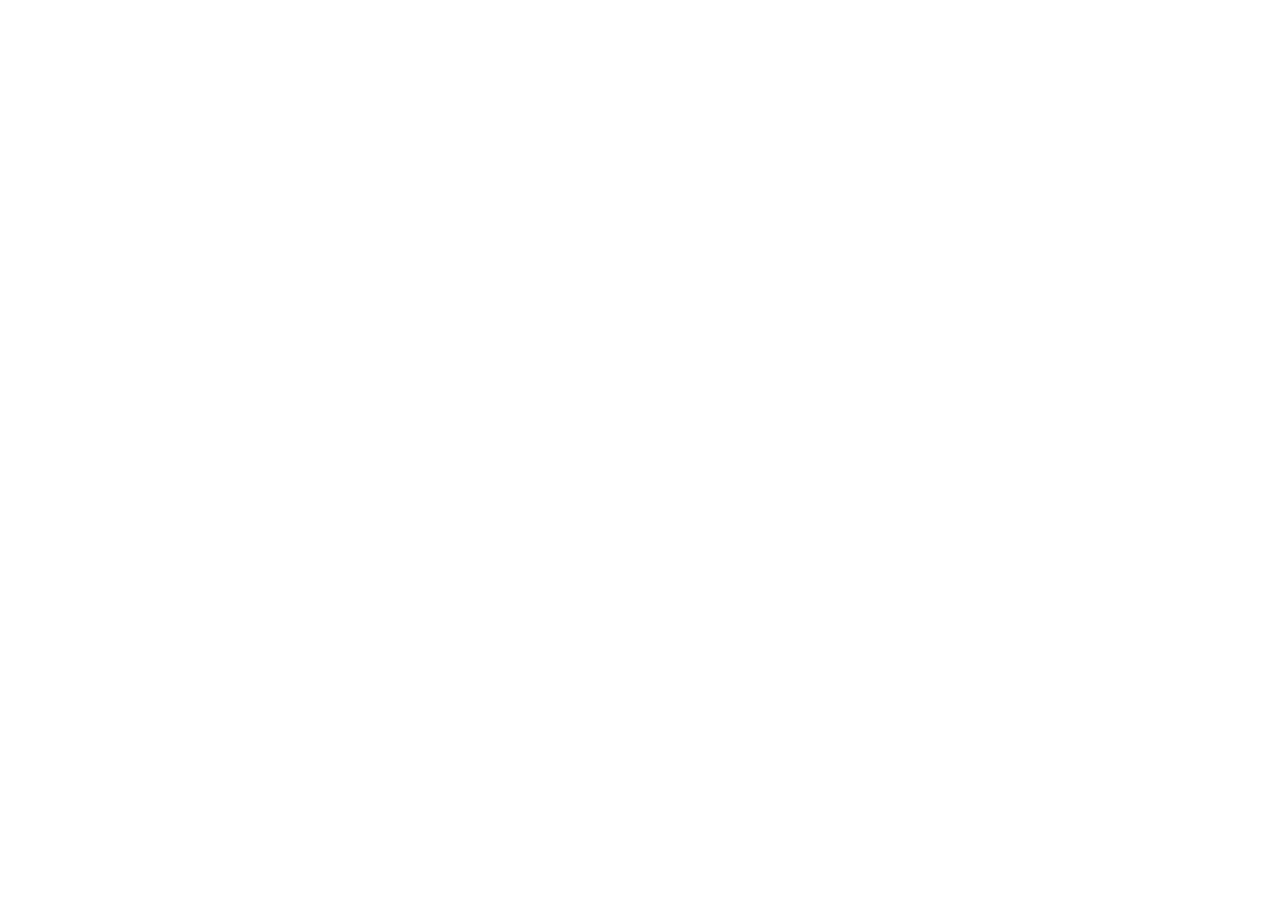
==== fef-shoplite/cart.html @ fa560ae3 "Initial project structure" ====
<!DOCTYPE html>
<html lang="vi">
<head>
    <meta charset="UTF-8">
    <meta name="viewport" content="width=device-width, initial-scale=1.0">
    <title>FEF ShopLite - Giỏ Hàng</title>
    <link rel="stylesheet" href="css/style.css">
</head>
<body>
    <!-- Nội dung giỏ hàng sẽ được thêm vào đây -->
    <script src="js/api.js"></script>
    <script src="js/utils.js"></script>
    <script src="js/cart.js"></script>
</body>
</html>
---- fef-shoplite/css/style.css ----
/* FEF ShopLite - Main Stylesheet */
/* Các styles sẽ được thêm vào đây */
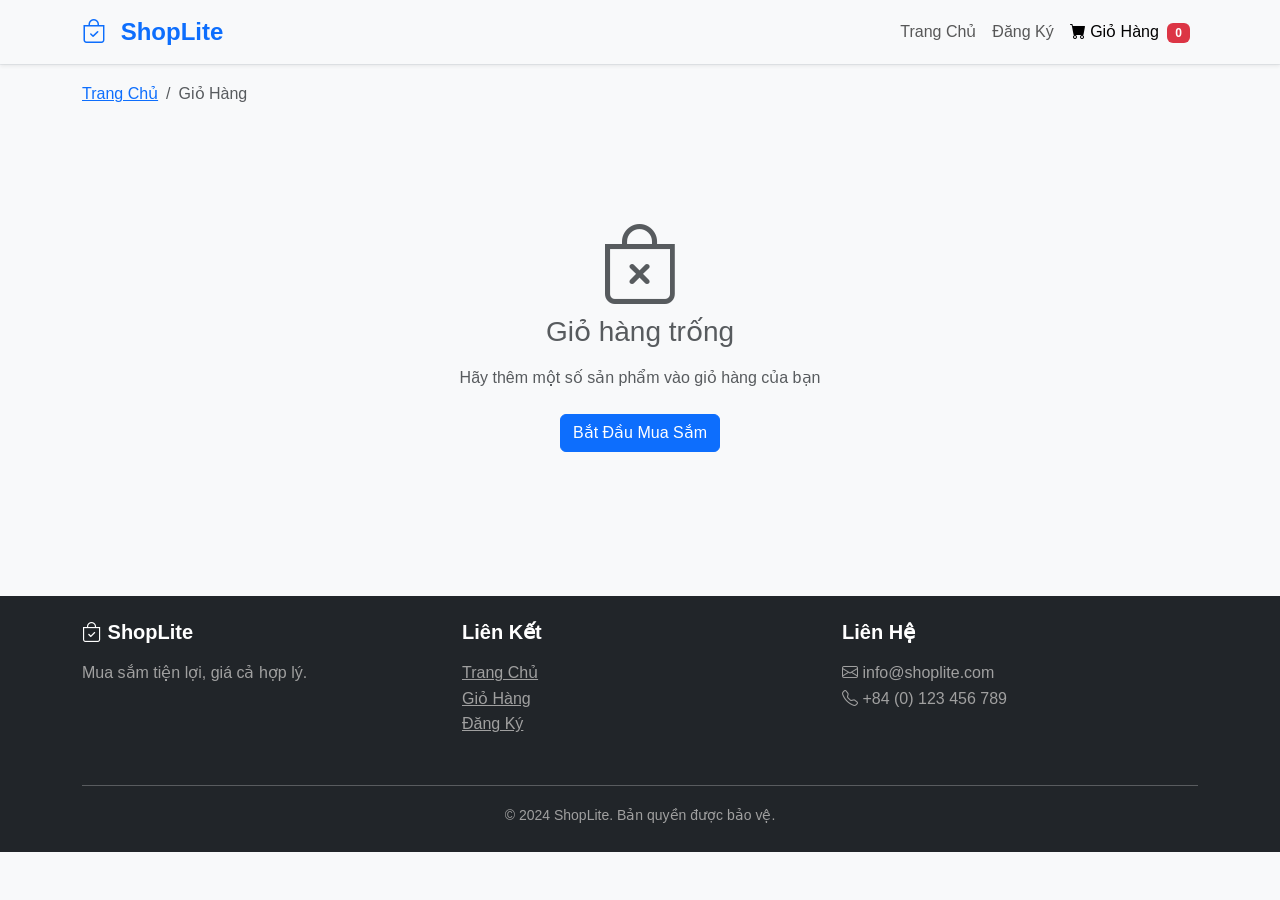
==== commit c28cb797: "feat: Setup HTML/CSS skeleton with responsive navbar and footer" ====
--- a/fef-shoplite/cart.html
+++ b/fef-shoplite/cart.html
@@ -3,11 +3,164 @@
 <head>
     <meta charset="UTF-8">
     <meta name="viewport" content="width=device-width, initial-scale=1.0">
-    <title>FEF ShopLite - Giỏ Hàng</title>
+    <title>ShopLite - Giỏ Hàng</title>
+    <!-- Bootstrap 5 CDN -->
+    <link href="https://cdn.jsdelivr.net/npm/bootstrap@5.3.0/dist/css/bootstrap.min.css" rel="stylesheet">
+    <!-- Bootstrap Icons -->
+    <link href="https://cdn.jsdelivr.net/npm/bootstrap-icons@1.10.0/font/bootstrap-icons.css" rel="stylesheet">
+    <!-- Custom CSS -->
     <link rel="stylesheet" href="css/style.css">
 </head>
 <body>
-    <!-- Nội dung giỏ hàng sẽ được thêm vào đây -->
+    <!-- Header / Navbar -->
+    <header>
+        <nav class="navbar navbar-expand-lg navbar-light bg-light shadow-sm">
+            <div class="container">
+                <a class="navbar-brand fw-bold" href="index.html">
+                    <i class="bi bi-bag-check"></i> ShopLite
+                </a>
+                <button class="navbar-toggler" type="button" data-bs-toggle="collapse" data-bs-target="#navbarNav">
+                    <span class="navbar-toggler-icon"></span>
+                </button>
+                <div class="collapse navbar-collapse" id="navbarNav">
+                    <ul class="navbar-nav ms-auto">
+                        <li class="nav-item">
+                            <a class="nav-link" href="index.html">Trang Chủ</a>
+                        </li>
+                        <li class="nav-item">
+                            <a class="nav-link" href="register.html">Đăng Ký</a>
+                        </li>
+                        <li class="nav-item">
+                            <a class="nav-link active" href="cart.html">
+                                <i class="bi bi-cart-fill"></i> Giỏ Hàng
+                                <span class="badge bg-danger" id="cart-count">0</span>
+                            </a>
+                        </li>
+                    </ul>
+                </div>
+            </div>
+        </nav>
+    </header>
+
+    <!-- Main Content -->
+    <main>
+        <!-- Breadcrumb -->
+        <section class="py-3 bg-light">
+            <div class="container">
+                <nav aria-label="breadcrumb">
+                    <ol class="breadcrumb mb-0">
+                        <li class="breadcrumb-item"><a href="index.html">Trang Chủ</a></li>
+                        <li class="breadcrumb-item active">Giỏ Hàng</li>
+                    </ol>
+                </nav>
+            </div>
+        </section>
+
+        <!-- Cart Content -->
+        <section class="py-5">
+            <div class="container">
+                <!-- Cart Items -->
+                <div id="cart-items" class="d-none">
+                    <div class="row">
+                        <!-- Cart Table (Desktop) -->
+                        <div class="col-lg-8 d-none d-lg-block">
+                            <div class="table-responsive">
+                                <table class="table table-hover">
+                                    <thead>
+                                        <tr>
+                                            <th>Sản Phẩm</th>
+                                            <th>Giá</th>
+                                            <th>Số Lượng</th>
+                                            <th>Tổng</th>
+                                            <th></th>
+                                        </tr>
+                                    </thead>
+                                    <tbody id="cart-table-body">
+                                        <!-- Cart items will be rendered here -->
+                                    </tbody>
+                                </table>
+                            </div>
+                        </div>
+
+                        <!-- Cart List (Mobile) -->
+                        <div class="col-12 d-lg-none">
+                            <div id="cart-list-mobile">
+                                <!-- Cart items will be rendered here -->
+                            </div>
+                        </div>
+
+                        <!-- Cart Summary -->
+                        <div class="col-lg-4">
+                            <div class="card">
+                                <div class="card-body">
+                                    <h5 class="card-title mb-4">Tổng Hóa Đơn</h5>
+                                    <div class="d-flex justify-content-between mb-2">
+                                        <span>Tổng tiền hàng:</span>
+                                        <span id="subtotal">0 đ</span>
+                                    </div>
+                                    <div class="d-flex justify-content-between mb-3">
+                                        <span>Phí vận chuyển:</span>
+                                        <span id="shipping">0 đ</span>
+                                    </div>
+                                    <hr>
+                                    <div class="d-flex justify-content-between mb-4">
+                                        <strong>Tổng cộng:</strong>
+                                        <strong id="total-price">0 đ</strong>
+                                    </div>
+                                    <button class="btn btn-primary w-100 mb-2">Thanh Toán</button>
+                                    <a href="index.html" class="btn btn-outline-secondary w-100">Tiếp Tục Mua Sắm</a>
+                                    <button class="btn btn-danger w-100 mt-2" id="clear-cart-btn">Xóa Giỏ Hàng</button>
+                                </div>
+                            </div>
+                        </div>
+                    </div>
+                </div>
+
+                <!-- Empty Cart -->
+                <div id="empty-cart" class="text-center py-5">
+                    <i class="bi bi-bag-x display-1 text-muted mb-3"></i>
+                    <h3 class="text-muted mb-3">Giỏ hàng trống</h3>
+                    <p class="text-muted mb-4">Hãy thêm một số sản phẩm vào giỏ hàng của bạn</p>
+                    <a href="index.html" class="btn btn-primary">Bắt Đầu Mua Sắm</a>
+                </div>
+            </div>
+        </section>
+    </main>
+
+    <!-- Footer -->
+    <footer class="bg-dark text-white py-4 mt-5">
+        <div class="container">
+            <div class="row">
+                <div class="col-md-4 mb-3">
+                    <h5><i class="bi bi-bag-check"></i> ShopLite</h5>
+                    <p class="text-muted">Mua sắm tiện lợi, giá cả hợp lý.</p>
+                </div>
+                <div class="col-md-4 mb-3">
+                    <h5>Liên Kết</h5>
+                    <ul class="list-unstyled text-muted">
+                        <li><a href="index.html" class="text-muted">Trang Chủ</a></li>
+                        <li><a href="cart.html" class="text-muted">Giỏ Hàng</a></li>
+                        <li><a href="register.html" class="text-muted">Đăng Ký</a></li>
+                    </ul>
+                </div>
+                <div class="col-md-4 mb-3">
+                    <h5>Liên Hệ</h5>
+                    <p class="text-muted">
+                        <i class="bi bi-envelope"></i> info@shoplite.com<br>
+                        <i class="bi bi-telephone"></i> +84 (0) 123 456 789
+                    </p>
+                </div>
+            </div>
+            <hr class="bg-secondary">
+            <div class="text-center text-muted">
+                <small>&copy; 2024 ShopLite. Bản quyền được bảo vệ.</small>
+            </div>
+        </div>
+    </footer>
+
+    <!-- Bootstrap JS -->
+    <script src="https://cdn.jsdelivr.net/npm/bootstrap@5.3.0/dist/js/bootstrap.bundle.min.js"></script>
+    <!-- Custom JS -->
     <script src="js/api.js"></script>
     <script src="js/utils.js"></script>
     <script src="js/cart.js"></script>
--- a/fef-shoplite/css/style.css
+++ b/fef-shoplite/css/style.css
@@ -1,2 +1,415 @@
-/* FEF ShopLite - Main Stylesheet */
-/* Các styles sẽ được thêm vào đây */
+/* ========================================
+   FEF ShopLite - Main Stylesheet
+   ======================================== */
+
+:root {
+    --primary-color: #0d6efd;
+    --dark-color: #212529;
+    --light-color: #f8f9fa;
+    --danger-color: #dc3545;
+}
+
+* {
+    margin: 0;
+    padding: 0;
+    box-sizing: border-box;
+}
+
+body {
+    font-family: 'Segoe UI', Tahoma, Geneva, Verdana, sans-serif;
+    background-color: var(--light-color);
+    color: #333;
+    line-height: 1.6;
+}
+
+/* ========================================
+   Header & Navigation
+   ======================================== */
+
+header {
+    background: white;
+    border-bottom: 1px solid #e9ecef;
+    position: sticky;
+    top: 0;
+    z-index: 100;
+}
+
+.navbar-brand {
+    font-size: 1.5rem;
+    color: var(--primary-color);
+}
+
+.navbar-brand i {
+    margin-right: 8px;
+}
+
+#cart-count {
+    margin-left: 4px;
+    font-size: 0.75rem;
+}
+
+/* ========================================
+   Hero Section
+   ======================================== */
+
+.hero {
+    background: linear-gradient(135deg, var(--primary-color) 0%, #0a58ca 100%);
+}
+
+.hero h1 {
+    font-weight: 700;
+    animation: fadeIn 0.6s ease-in;
+}
+
+.hero p {
+    font-weight: 300;
+    font-size: 1.2rem;
+}
+
+@keyframes fadeIn {
+    from {
+        opacity: 0;
+        transform: translateY(20px);
+    }
+    to {
+        opacity: 1;
+        transform: translateY(0);
+    }
+}
+
+/* ========================================
+   Product Grid & Cards
+   ======================================== */
+
+.product-card {
+    transition: all 0.3s ease;
+    border: none;
+    border-radius: 8px;
+    overflow: hidden;
+    box-shadow: 0 2px 8px rgba(0, 0, 0, 0.1);
+}
+
+.product-card:hover {
+    transform: translateY(-8px);
+    box-shadow: 0 8px 16px rgba(0, 0, 0, 0.15);
+}
+
+.product-image {
+    height: 200px;
+    object-fit: cover;
+    background: white;
+    display: flex;
+    align-items: center;
+    justify-content: center;
+}
+
+.product-info {
+    padding: 16px;
+}
+
+.product-name {
+    font-weight: 600;
+    margin-bottom: 8px;
+    min-height: 40px;
+    display: -webkit-box;
+    -webkit-line-clamp: 2;
+    -webkit-box-orient: vertical;
+    overflow: hidden;
+}
+
+.product-price {
+    color: var(--danger-color);
+    font-weight: 700;
+    font-size: 1.25rem;
+    margin-bottom: 12px;
+}
+
+.product-rating {
+    color: #ffc107;
+    font-size: 0.9rem;
+    margin-bottom: 12px;
+}
+
+.product-actions {
+    display: grid;
+    grid-template-columns: 1fr 1fr;
+    gap: 8px;
+}
+
+.product-actions button {
+    font-size: 0.9rem;
+    padding: 8px;
+}
+
+/* ========================================
+   Loading & Error States
+   ======================================== */
+
+.spinner-border {
+    width: 50px;
+    height: 50px;
+}
+
+.alert {
+    border-radius: 8px;
+}
+
+/* ========================================
+   Filters & Search
+   ======================================== */
+
+#search-input,
+#category-filter {
+    border-radius: 6px;
+    border: 1px solid #dee2e6;
+    padding: 12px;
+}
+
+#search-input:focus,
+#category-filter:focus {
+    border-color: var(--primary-color);
+    box-shadow: 0 0 0 0.2rem rgba(13, 110, 253, 0.1);
+}
+
+.btn-outline-secondary {
+    margin-right: 8px;
+    margin-bottom: 8px;
+    border-radius: 6px;
+}
+
+/* ========================================
+   Product Detail Page
+   ======================================== */
+
+#product-image {
+    border-radius: 8px;
+    background: white;
+    padding: 20px;
+}
+
+#product-title {
+    font-weight: 700;
+    color: var(--dark-color);
+}
+
+#product-description {
+    line-height: 1.8;
+    margin-bottom: 20px;
+}
+
+.input-group {
+    border-radius: 6px;
+    overflow: hidden;
+}
+
+#add-to-cart-btn {
+    border-radius: 6px;
+    font-weight: 600;
+    transition: all 0.3s ease;
+}
+
+#add-to-cart-btn:hover {
+    transform: scale(1.02);
+}
+
+/* ========================================
+   Cart Page
+   ======================================== */
+
+.table {
+    background: white;
+    border-radius: 8px;
+    overflow: hidden;
+}
+
+.table thead {
+    background-color: var(--light-color);
+}
+
+.cart-item {
+    display: flex;
+    gap: 16px;
+    padding: 16px;
+    background: white;
+    border-radius: 8px;
+    margin-bottom: 12px;
+    align-items: center;
+}
+
+.cart-item-image {
+    width: 80px;
+    height: 80px;
+    object-fit: cover;
+    border-radius: 6px;
+    background: var(--light-color);
+}
+
+.cart-item-info {
+    flex: 1;
+}
+
+.cart-item-name {
+    font-weight: 600;
+    margin-bottom: 8px;
+}
+
+.cart-item-price {
+    color: var(--danger-color);
+    font-weight: 700;
+}
+
+.card {
+    border-radius: 8px;
+    border: none;
+    box-shadow: 0 2px 8px rgba(0, 0, 0, 0.1);
+}
+
+.card-body {
+    padding: 24px;
+}
+
+#total-price {
+    font-size: 1.5rem;
+    color: var(--primary-color);
+}
+
+/* ========================================
+   Register Form
+   ======================================== */
+
+.form-control,
+.form-select {
+    border-radius: 6px;
+    border: 1px solid #dee2e6;
+    padding: 12px;
+}
+
+.form-control:focus,
+.form-select:focus {
+    border-color: var(--primary-color);
+    box-shadow: 0 0 0 0.2rem rgba(13, 110, 253, 0.1);
+}
+
+.form-label {
+    font-weight: 600;
+    margin-bottom: 8px;
+    color: var(--dark-color);
+}
+
+.invalid-feedback {
+    color: var(--danger-color);
+    font-size: 0.875rem;
+    margin-top: 4px;
+}
+
+#register-form .btn {
+    border-radius: 6px;
+    font-weight: 600;
+    padding: 12px;
+}
+
+/* ========================================
+   Footer
+   ======================================== */
+
+footer {
+    background-color: var(--dark-color);
+    margin-top: auto;
+    color: #e9ecef;
+}
+
+footer p {
+    color: #b0b0b0;
+}
+
+footer a {
+    transition: color 0.3s ease;
+    color: #b0b0b0 !important;
+}
+
+footer a:hover {
+    color: white !important;
+}
+
+footer h5 {
+    font-weight: 700;
+    margin-bottom: 16px;
+    color: white;
+}
+
+footer .text-muted {
+    color: #a0a0a0 !important;
+}
+
+/* ========================================
+   Responsive Design
+   ======================================== */
+
+/* Mobile - Extra Small (≤576px) */
+@media (max-width: 576px) {
+    .hero h1 {
+        font-size: 1.75rem;
+    }
+
+    .product-card {
+        margin-bottom: 12px;
+    }
+
+    .product-actions {
+        grid-template-columns: 1fr;
+    }
+
+    #search-input,
+    #category-filter {
+        margin-bottom: 12px;
+    }
+
+    .table {
+        font-size: 0.9rem;
+    }
+
+    .cart-item {
+        gap: 12px;
+    }
+}
+
+/* Tablet - Small (576px - 768px) */
+@media (min-width: 576px) and (max-width: 768px) {
+    .product-card {
+        margin-bottom: 12px;
+    }
+}
+
+/* Desktop - Large (≥769px) */
+@media (min-width: 992px) {
+    .navbar-expand-lg .navbar-collapse {
+        justify-content: flex-end;
+    }
+}
+
+/* ========================================
+   Utilities
+   ======================================== */
+
+.d-none {
+    display: none !important;
+}
+
+.text-muted {
+    color: #6c757d;
+}
+
+.badge {
+    padding: 4px 8px;
+    font-size: 0.75rem;
+}
+
+/* Smooth transitions */
+* {
+    transition: background-color 0.2s ease, color 0.2s ease;
+}
+
+button, a {
+    transition: all 0.3s ease;
+}
+
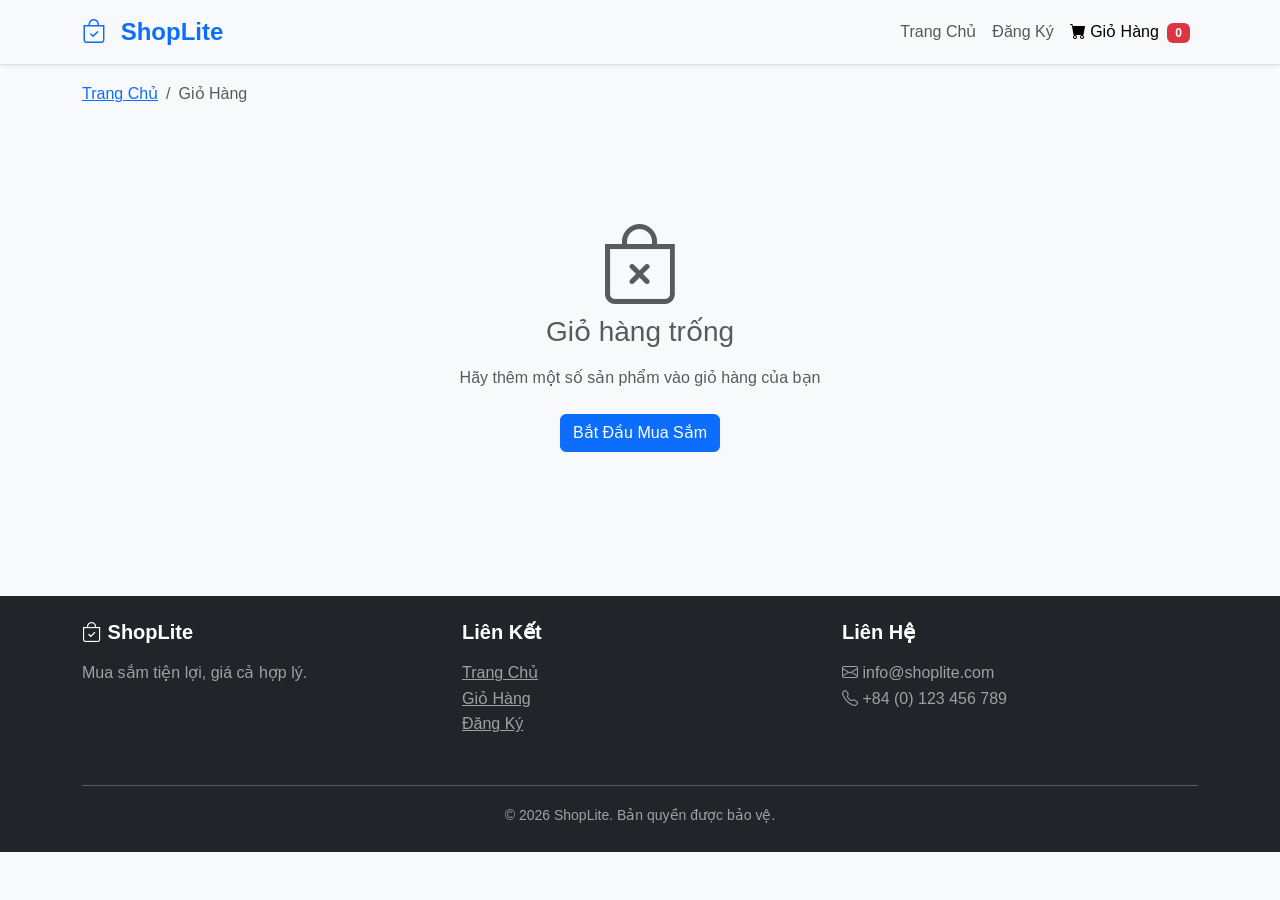
==== commit 6cb0abe5: "feat: complete product detail and cart flow" ====
--- a/fef-shoplite/cart.html
+++ b/fef-shoplite/cart.html
@@ -62,29 +62,14 @@
                 <!-- Cart Items -->
                 <div id="cart-items" class="d-none">
                     <div class="row">
-                        <!-- Cart Table (Desktop) -->
-                        <div class="col-lg-8 d-none d-lg-block">
-                            <div class="table-responsive">
-                                <table class="table table-hover">
-                                    <thead>
-                                        <tr>
-                                            <th>Sản Phẩm</th>
-                                            <th>Giá</th>
-                                            <th>Số Lượng</th>
-                                            <th>Tổng</th>
-                                            <th></th>
-                                        </tr>
-                                    </thead>
-                                    <tbody id="cart-table-body">
-                                        <!-- Cart items will be rendered here -->
-                                    </tbody>
-                                </table>
+                        <!-- Cart Items List -->
+                        <div class="col-lg-8">
+                            <div class="d-flex align-items-center justify-content-between mb-3">
+                                <h5 class="mb-0">Sản phẩm trong giỏ</h5>
+                                <span class="text-muted small" id="cart-item-count-label"></span>
                             </div>
-                        </div>
 
-                        <!-- Cart List (Mobile) -->
-                        <div class="col-12 d-lg-none">
-                            <div id="cart-list-mobile">
+                            <div id="cart-list-desktop" class="cart-list">
                                 <!-- Cart items will be rendered here -->
                             </div>
                         </div>
@@ -153,7 +138,7 @@
             </div>
             <hr class="bg-secondary">
             <div class="text-center text-muted">
-                <small>&copy; 2024 ShopLite. Bản quyền được bảo vệ.</small>
+                <small>&copy; 2026 ShopLite. Bản quyền được bảo vệ.</small>
             </div>
         </div>
     </footer>
--- a/fef-shoplite/css/style.css
+++ b/fef-shoplite/css/style.css
@@ -95,12 +95,24 @@
 }
 
 .product-image {
-    height: 200px;
-    object-fit: cover;
-    background: white;
+    height: 220px;
+    background: #f8f9fa;
     display: flex;
     align-items: center;
     justify-content: center;
+    padding: 16px;
+    overflow: hidden;
+}
+
+.product-image img {
+    max-width: 100%;
+    max-height: 100%;
+    object-fit: contain;
+    transition: transform 0.3s ease;
+}
+
+.product-card:hover .product-image img {
+    transform: scale(1.05);
 }
 
 .product-info {
@@ -113,6 +125,7 @@
     min-height: 40px;
     display: -webkit-box;
     -webkit-line-clamp: 2;
+    line-clamp: 2;
     -webkit-box-orient: vertical;
     overflow: hidden;
 }
@@ -134,11 +147,16 @@
     display: grid;
     grid-template-columns: 1fr 1fr;
     gap: 8px;
-}
-
+    margin-top: 12px;
+}
+
+.product-actions a,
 .product-actions button {
     font-size: 0.9rem;
-    padding: 8px;
+    padding: 10px 8px;
+    height: auto;
+    white-space: nowrap;
+    text-align: center;
 }
 
 /* ========================================
@@ -210,6 +228,114 @@
 
 #add-to-cart-btn:hover {
     transform: scale(1.02);
+}
+
+.product-image-card {
+    border-radius: 12px;
+}
+
+.product-image-card #product-image {
+    width: 100%;
+    max-height: 420px;
+    object-fit: contain;
+}
+
+.quantity-selector {
+    max-width: 180px;
+}
+
+.quantity-selector .btn-outline-secondary {
+    margin-right: 0;
+    margin-bottom: 0;
+    width: 42px;
+    min-width: 42px;
+    height: 42px;
+    padding: 0;
+    display: inline-flex;
+    align-items: center;
+    justify-content: center;
+}
+
+.quantity-selector .form-control {
+    height: 42px;
+    padding-top: 0;
+    padding-bottom: 0;
+    border-left: 0;
+    border-right: 0;
+}
+
+.quantity-selector .bi {
+    font-size: 0.95rem;
+    line-height: 1;
+}
+
+input[type="number"]::-webkit-outer-spin-button,
+input[type="number"]::-webkit-inner-spin-button {
+    -webkit-appearance: none;
+    margin: 0;
+}
+
+input[type="number"] {
+    -moz-appearance: textfield;
+    appearance: textfield;
+}
+
+.related-card {
+    transition: transform 0.25s ease, box-shadow 0.25s ease;
+}
+
+.related-card:hover {
+    transform: translateY(-6px) scale(1.02);
+    box-shadow: 0 10px 24px rgba(0, 0, 0, 0.15);
+}
+
+.related-card .card-img-top {
+    height: 180px;
+    object-fit: contain;
+    padding: 12px;
+    background: #fff;
+}
+
+.fade-in-anim {
+    animation: fadeIn 0.35s ease-in;
+}
+
+.fade-out-anim {
+    animation: fadeOut 0.25s ease-in forwards;
+}
+
+.shoplite-toast-container {
+    position: fixed;
+    top: 1rem;
+    right: 1rem;
+    z-index: 1080;
+    display: flex;
+    flex-direction: column;
+    gap: 0.75rem;
+    max-width: calc(100vw - 2rem);
+}
+
+.shoplite-toast {
+    min-width: 260px;
+    margin: 0;
+    border: 0;
+    border-left: 4px solid #198754;
+    border-radius: 12px;
+    padding: 0.85rem 1rem;
+    display: flex;
+    align-items: center;
+    gap: 0.5rem;
+}
+
+@keyframes fadeOut {
+    from {
+        opacity: 1;
+        transform: translateY(0);
+    }
+    to {
+        opacity: 0;
+        transform: translateY(-8px);
+    }
 }
 
 /* ========================================
@@ -258,6 +384,43 @@
     font-weight: 700;
 }
 
+.cart-list {
+    display: flex;
+    flex-direction: column;
+}
+
+.cart-item-card {
+    border-radius: 14px;
+    transition: transform 0.2s ease, box-shadow 0.2s ease;
+}
+
+.cart-item-card:hover {
+    transform: translateY(-2px);
+    box-shadow: 0 8px 20px rgba(0, 0, 0, 0.08);
+}
+
+.cart-item-thumb {
+    width: 82px;
+    height: 82px;
+    object-fit: contain;
+    background: #fff;
+    flex: 0 0 auto;
+}
+
+.cart-item-title {
+    font-weight: 600;
+    line-height: 1.35;
+}
+
+.cart-qty-group {
+    width: 132px;
+}
+
+.cart-qty-group .btn,
+.cart-qty-group .form-control {
+    height: 36px;
+}
+
 .card {
     border-radius: 8px;
     border: none;
